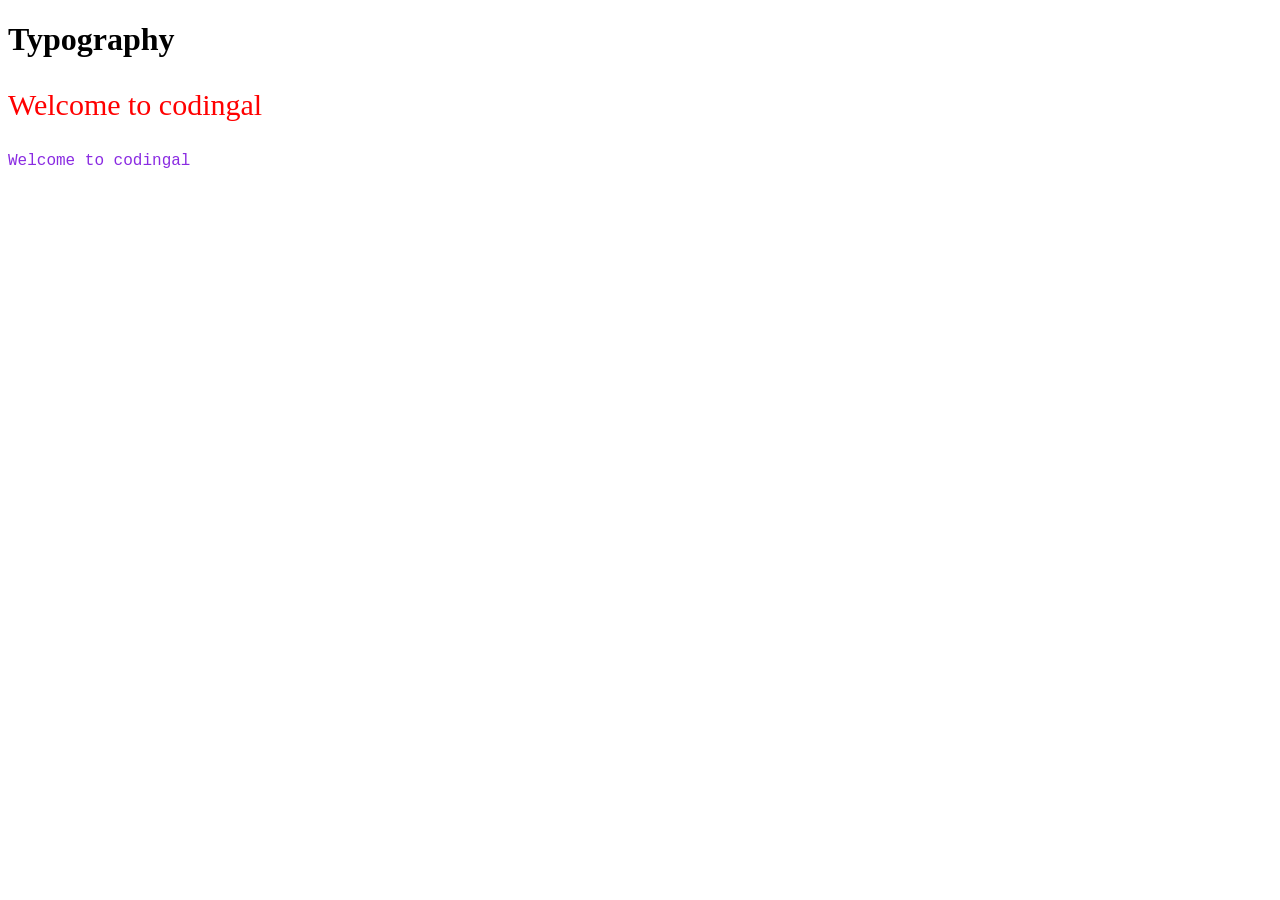
==== index.html @ a0340dd8 "INTIAL COMMIT index.html" ====
<!DOCTYPE html>

<html>

<title>Typography</title>

<style>

.text1 {

color: red;

font-size: 30px;

}

.p1 {

color: blueviolet;

font-family: 'Courier New', Courier, monospace;

}

</style>

<body>

<h1>Typography</h1>

<p class="text1">Welcome to codingal</p>

<p class="p1">Welcome to codingal</p>

</body>

</html>
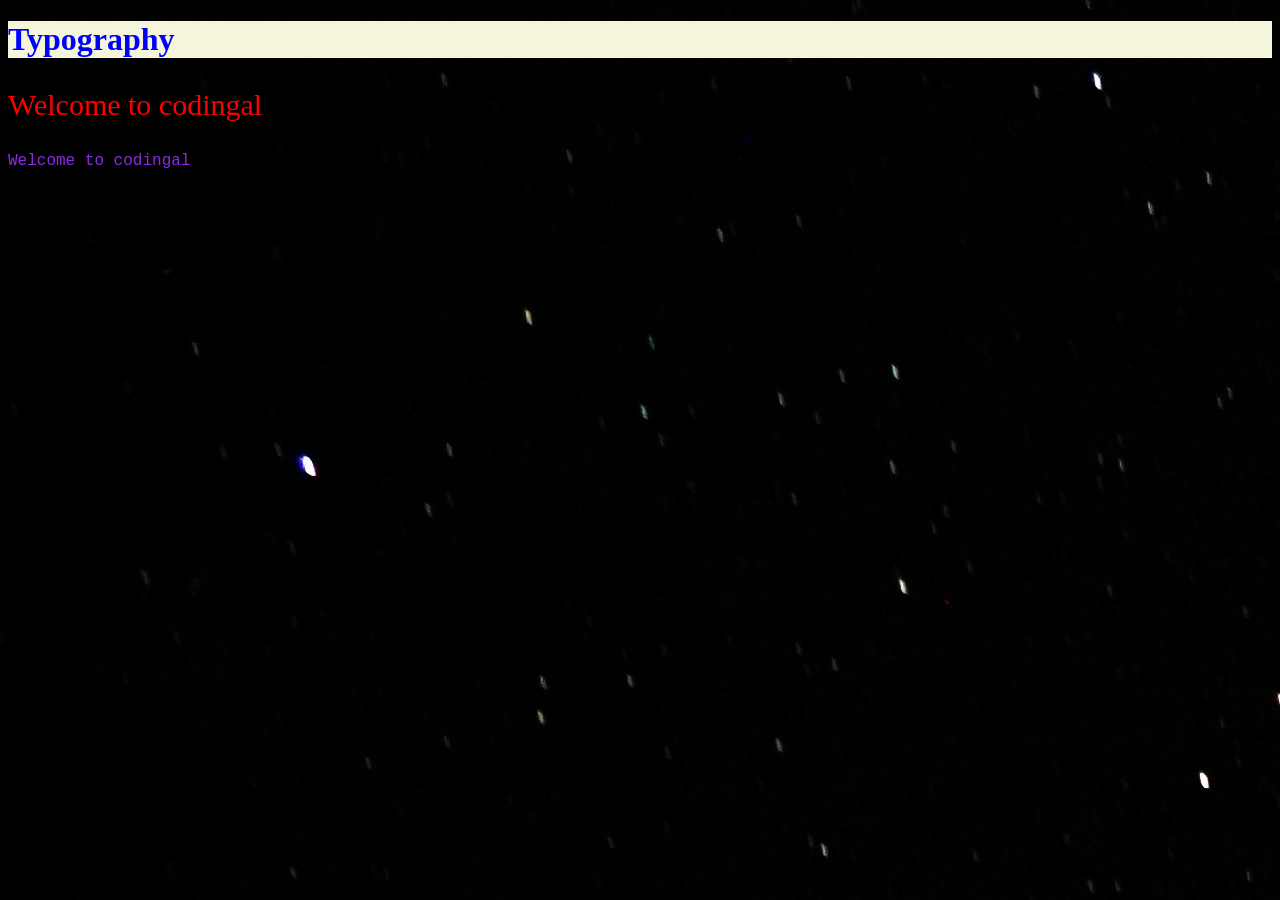
==== commit aa48efde: "Add stylesheet link to index.html" ====
--- a/index.html
+++ b/index.html
@@ -25,6 +25,7 @@
 </style>
 
 <body>
+  <link rel="stylesheet" href="style.css">    
 
 <h1>Typography</h1>
 
--- a/style.css
+++ b/style.css
@@ -0,0 +1,16 @@
+body{
+
+background-image: url("Picture.jpg");
+}
+h1{
+    color: blue;
+}
+h1{
+    background-color: beige;
+}
+h1{
+    border: 200px;
+}
+body{
+    border: rgb(0, 255, 255);
+}
